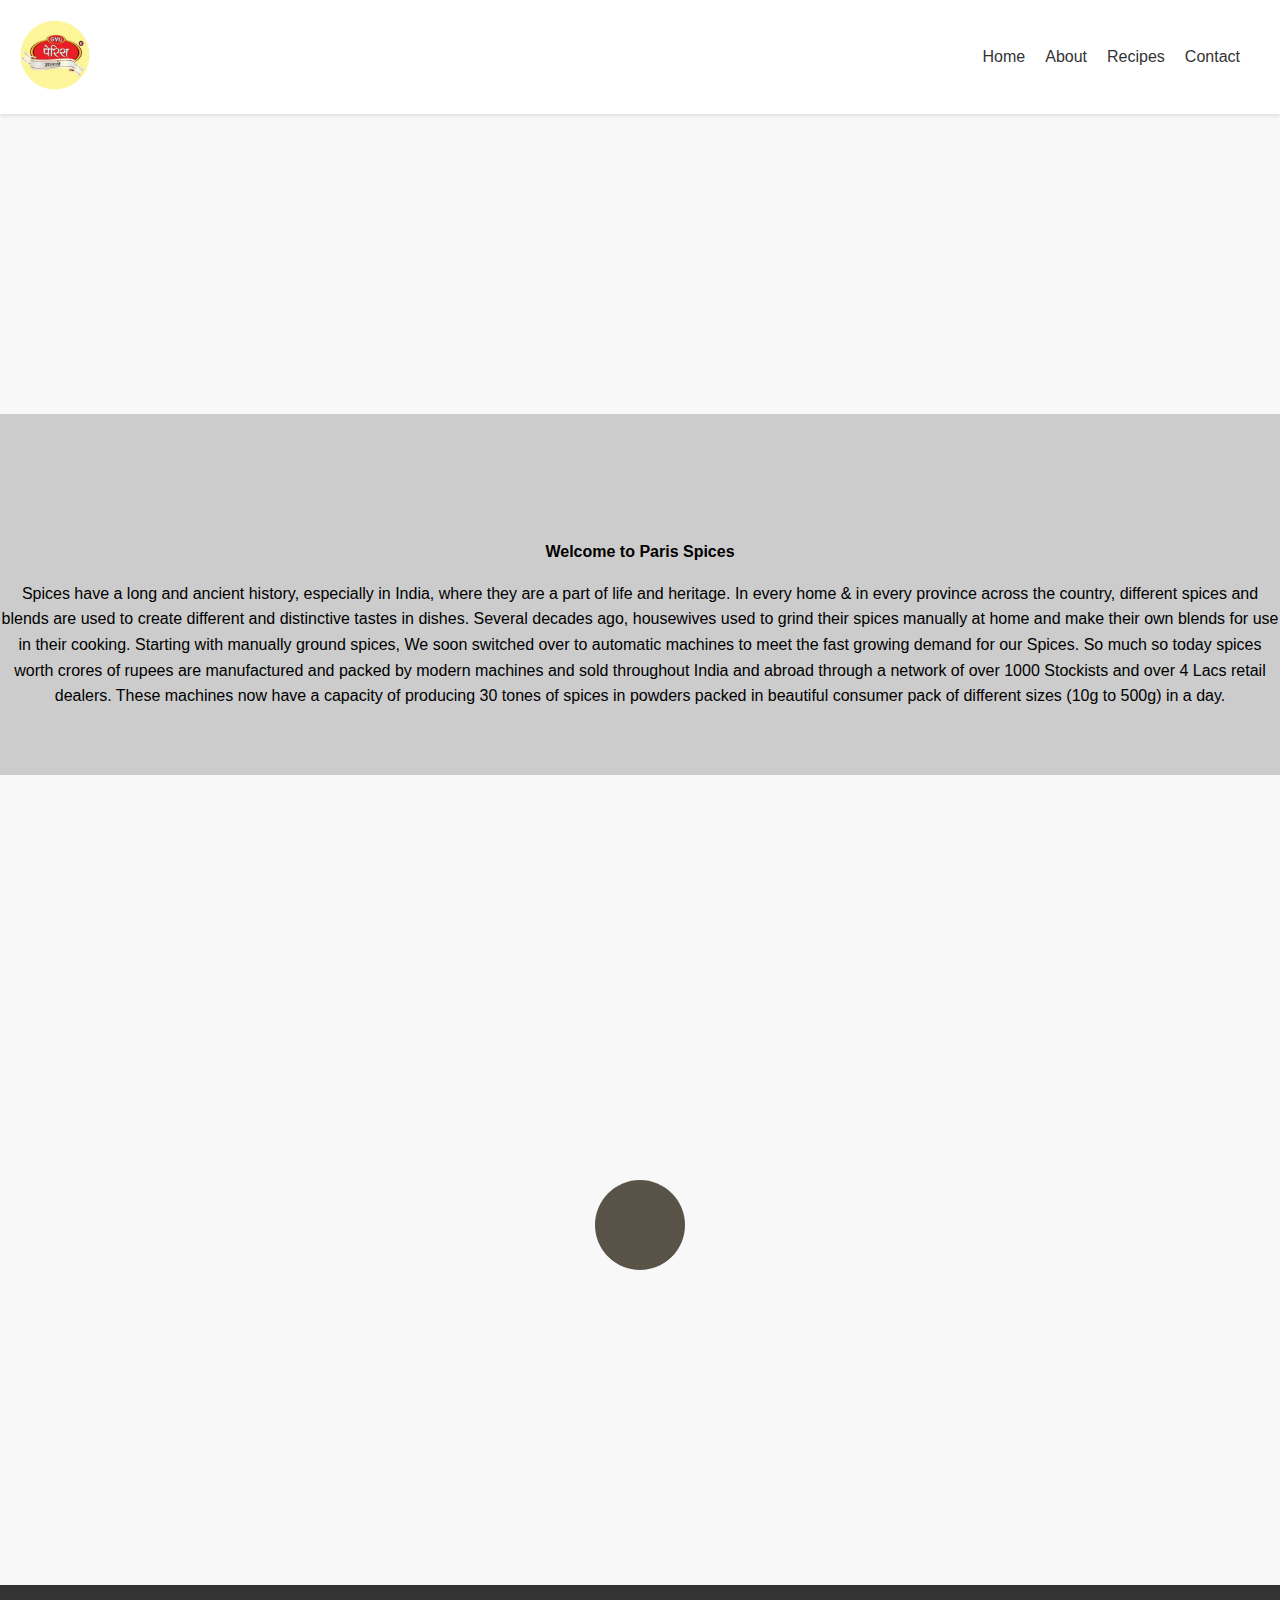
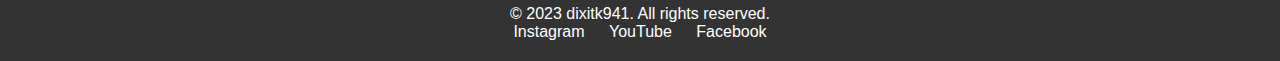
==== about.html @ ac3e23d1 "Add files via upload" ====
<!DOCTYPE html>
<html lang="en">
<head>
  <meta charset="UTF-8">
  <meta name="viewport" content="width=device-width, initial-scale=1.0">
  <title>about</title>
  <link rel="stylesheet" href="./css/about.css">
  <link rel="stylesheet" href="./css/contact.css">
  <link rel="stylesheet" href="./css/footer.css">
  <link rel="stylesheet" href="./css/header.css">
  <link rel="stylesheet" href="./css/hero.css">
  <link rel="stylesheet" href="./css/mobile.css">
  <link rel="stylesheet" href="./css/radialmenu.css">
  <link rel="stylesheet" href="./css/styles.css">
  <script src="script.js"></script>
</head>
<body>
  <header class="header">
    <div class="burger-icon">
        <div class="bar bar1"></div>
        <div class="bar bar2"></div>
        <div class="bar bar3"></div>
    </div>
    <div class="logo">
        <a href="./home.html">
            <img src="./product-img/logo.jpeg" alt="Your Logo">
        </a>
    </div>
    <nav class="nav">
        <ul>
            <li><a href="./home.html">Home</a></li>
            <li><a href="./about.html">About</a></li>
            <li><a href="./recipes.html">Recipes</a></li>
            <li><a href="./contact.html">Contact</a></li>
        </ul>
    </nav>
  </header>
  <div class="content">
  
    <div class="animated-image">
      <img src="product-img/aboutus.png" alt="Animated Image">
    </div>

    <section class="about">
        <h2>About Us</h2>
        <p><strong>Welcome to Paris Spices </strong></p>
          <p>Spices have a long and ancient history, especially in India, where they are a part of life and heritage. In every home & in every province across the country, different spices and blends are used to create different and distinctive tastes in dishes. Several decades ago, housewives used to grind their spices manually at home and make their own blends for use in their cooking.
          
          Starting with manually ground spices, We soon switched over to automatic machines to meet the fast growing demand for our Spices. So much so today spices worth crores of rupees are manufactured and packed by modern machines and sold throughout India and abroad through a network of over 1000 Stockists and over 4 Lacs retail dealers. These machines now have a capacity of producing 30 tones of spices in powders packed in beautiful consumer pack of different sizes (10g to 500g) in a day.</p>
      </section>

      <section class="radial">

        <span></span>
        <div class="wrap">
            <a class="her" href="#"><div></div></a>
            <a class="her" href="#"><div></div></a>
            <a class="her" href="#"><div></div></a>
            <a class="her" href="#"><div></div></a>
            <a class="her" href="#"><div></div></a>
        </div>
      </section> 

      <footer class="footer">
        <p>&copy; 2023 dixitk941. All rights reserved.</p>
        <div class="social-links">
          <a href="https://www.instagram.com/your_instagram" target="_blank" rel="noopener noreferrer">Instagram</a>
          <a href="https://www.youtube.com/your_youtube" target="_blank" rel="noopener noreferrer">YouTube</a>
          <a href="https://www.facebook.com/your_facebook" target="_blank" rel="noopener noreferrer">Facebook</a>
        </div>
      </footer>
      
      
      
      </body>
      </html>
---- css/about.css ----
.about {
    background-color: #ccc;
    padding: 50px 0;
    text-align: center;
  }
  
  .about h2 {
    font-size: 28px;
    margin-bottom: 20px;
    color: black;
    opacity: 0;
  }
  
  .about p {
    font-size: 16px;
    color: black;
    line-height: 1.6;
    opacity: 1;
  }
---- css/contact.css ----
#contact {
  background-image:url(./123.jpg);
  overflow: hidden;
  text-align: center;
  color: white;
  padding: 50px 0;
}

#contact h2 {
  font-size: 28px;
}

#contact form {
  max-width: 400px;
  margin: 0 auto;
  background: rgba(0, 0, 0, 0.7);
  padding: 20px;
  border-radius: 8px;
  box-shadow: 0 2px 6px rgba(0, 0, 0, 0.1);
}

#contact label {
  display: block;
  font-size: 18px;
  margin-top: 20px;
}

#contact input,
#contact textarea,
#contact button {
  width: 100%;
  padding: 10px;
  margin-top: 10px;
  font-size: 16px;
  border: none;
  border-radius: 4px;
}

#contact textarea {
  height: 120px;
}

#contact button {
  background-color: #009688;
  color: white;
  cursor: pointer;
}
---- css/footer.css ----
.footer {
    background-color: #333;
    color: #fff;
    text-align: center;
    padding: 20px 0;
  }
  
  .footer p {
    margin: 0;
  }
  
  .social-links a {
    color: #fff;
    text-decoration: none;
    margin: 0 10px;
  }
  
  .social-links a:hover {
    color: #ccc;
  }
---- css/header.css ----
.header {
    background-color: #fff;
    color: #333;
    padding: 20px;
    display: flex;
    justify-content: space-between;
    align-items: center;
    box-shadow: 0 2px 4px rgba(0, 0, 0, 0.1);
  }
  .logo{
    margin-right: auto;
  }
  .logo img {
    width: 70px;
    height: 70px;
    border-radius: 50%;
  }
  
  .logo1{
      margin: auto;
  }
  .logo1 img {
    width: 80px;
    height: 80px;
    border-radius: 60%;
  }
  
  /* Navigation */
  .nav {
    display: flex;
  }
  
  .nav ul {
    list-style: none;
    display: flex;
    margin: 0;
    padding: 0;
  }
  
  .nav li {
    margin-right: 20px;
  }
  
  .nav a {
    text-decoration: none;
    color: #333;
  }


  @media screen and (max-width: 600px)
 {
    .logo img {
        width: 35px;
        height: 35px;
      }

      .logo1 img {
        width: 40px;
        height: 40px;
        border-radius: 30%;
      }
  
}
---- css/hero.css ----
.hero h1 {
    font-size: 36px;
    margin-bottom: 20px;
  }
  
  .hero p {
    font-size: 18px;
    margin-bottom: 30px;
  }
  
  .hero .btn {
    padding: 10px 20px;
    background-color: #fff;
    color: #333;
    border: none;
    border-radius: 5px;
    text-decoration: none;
  }
---- css/radialmenu.css ----
.wrap {
    position: relative;
    width: 80vmin;
    height: 80vmin;
    background: inherit;
    transform: scale(0.2) translateZ(0px);
    opacity: 0;
    transition: transform 0.5s, opacity 0.5s;
    margin: 0 auto;
  }
  
  .her {
    position: absolute;
    left: 0;
    top: 0;
    width: 47.5%;
    height: 47.5%;
    overflow: hidden;
    transform: scale(0.5) translateZ(0px);
    background: #585247;
  }
  
  .her div {
    height: 100%;
    background-size: cover;
    opacity: 0.5;
    transition: opacity 0.5s;
    border-radius: inherit;
  }
  
  .her:nth-child(1) {
    border-radius: 40vmin 0 0 0;
    transform-origin: 110% 110%;
    transition: transform 0.4s 0.15s;
  }
  
  a:nth-child(1) div {
    background-image: url('product-img/WhatsApp\ Image\ 2023-12-19\ at\ 2.35.42\ PM\ \(1\).jpeg');
  }
  
  
  
  .her:nth-child(2)
  
  {
  
  border-radius: 0 40vmin 0 0;
  
  left: 52.5%;
  
  transform-origin: -10% 110%;
  
  transition: transform .4s .2s;
  
  }
  
  .her:nth-child(2) div{
  
  background-image:url('product-img/WhatsApp\ Image\ 2023-12-19\ at\ 2.35.42\ PM.jpeg');
  
  }
  
  
  
  
  
  .her:nth-child(3)
  
  {
  
  border-radius: 0 0 0 40vmin;
  
  top: 52.5%;
  
  transform-origin: 110% -10%;
  
  transition: transform .4s .25s;
  
  }
  
  .her:nth-child(3) div{
  
  background-image:url('product-img/WhatsApp\ Image\ 2023-12-19\ at\ 2.35.42\ PM\ \(1\).jpeg');
  
  }
  
  .her:nth-child(4)
  
  {
  
  border-radius: 0 0 40vmin 0;
  
  top: 52.5%; left: 52.5%;
  
  transform-origin: -10% -10%;
  
  transition: transform .4s .3s;
  
  }
  
  .her:nth-child(4) div{
  
  background-image: url('product-img/WhatsApp\ Image\ 2023-12-19\ at\ 2.35.42\ PM.jpeg');
  
  }
  
  
  
  
  
  .her:nth-child(5)
  
  {
  
  border-radius: 50vmin;
  
  width: 55%; height: 55%;
  
  top: 22.5%; left: 22.5%;
  
  transform-origin: -10% -10%;
  
  transform: scale(1);
  
  box-shadow: 0 0 0 5vmin #E3DfD2;
  
  
  
  }
  
  .her:nth-child(5) div{
  
  background-image: url('product-img/WhatsApp\ Image\ 2023-12-19\ at\ 2.35.42\ PM\ \(2\).jpeg');
  
  
  
  }
  
  
  
  span {
    position: relative;
    display: block;
    margin: 0 auto;
    top: 45vmin;
    width: 10vmin;
    height: 10vmin;
    border-radius: 100%;
    background: #585247;
    transform: translateZ(0px);
  }
  
  
  span span{
  
  position: absolute;
  
  width: 60%;
  
  height: 3px;
  
  background: #ACA696;
  
  left: 20%;
  
  top: 50%;
  
  border-radius: 0;
  
  }
  
  span span:after, span span:before{
  
  content: "";
  
  position: absolute;
  
  left: 0;
  
  top: -1.5vmin;
  
  width: 100%;
  
  height: 100%;
  
  background: inherit;
  
  }
  
  span span:after{
  
  top: 1.5vmin;
  
  }
  
  span:hover + .wrap, .wrap:hover{
  
  transform: scale(0.8) translateZ(0px);
  
  opacity: 1;
  
  }
  
  span:hover + .wrap a, .wrap:hover a{
  
  transform: scale(1) translateZ(0px);
  
  }
  
  
  
  
  
  
  
  .her:hover div{
  
  opacity: 1;
  
  transform: translateZ(0px);
  
  }
---- css/styles.css ----
/* General styles */
body {
  font-family: Arial, sans-serif;
  margin: 0;
  padding: 0;
  background-color: #f8f8f8;
}

/* Header */


/* Hero Section */
.hero {
  background-color: #333;
  color: #fff;
  text-align: center;
  padding: 100px 0;
}



/* About Section */

/* Contact Section */


/* Footer */


/* Image Animation */
.animated-image {
  width: 100%; /* Adjust this width as needed */
  height: 300px; /* Adjust this height as needed */
  overflow: hidden;
}

.animated-image img {
  width: 100%;
  height: 100%;
  object-fit: cover;
  animation-name: slideIn;
  animation-duration: 1s;
  animation-fill-mode: forwards;
  opacity: 0;
}

@keyframes slideIn {
  0% {
    opacity: 0;
    transform: translateY(20px);
  }
  100% {
    opacity: 1;
    transform: translateY(0);
  }
}

/* Additional styles */
/* Image Line */
.image-line {
  display: flex;
  justify-content: space-around;
  align-items: center;
  margin-top: 30px;
}

.image-line img {
  width: 150px;
  height: auto;
  margin: 0 10px;
  transition: transform 0.3s ease-in-out;
}

.image-line img:hover {
  transform: scale(1.1);
}

/* Text Box Animation */
.text-box {
  text-align: center;
  margin-top: 20px;
  opacity: 0; /* Initially hidden */
  transition: opacity 0.5s ease-in-out; /* Transition for opacity */
  animation-name: slideIn;
  animation-duration: 1s;
  animation-fill-mode: forwards;
}

.text-box.show {
  opacity: 1; /* Show when class 'show' is added */
}

/* ... Other styles continue here ... */



@media screen and (max-width: 600px){
  .image-line {
    display: flex;
    justify-content: space-around;
    align-items: center;
    margin-top: 15px;
  }
  
  .image-line img {
    width: 75px;
    height: auto;
    margin: 0 5px;
    transition: transform 0.3s ease-in-out;
  }
  
  .image-line img:hover {
    transform: scale(1.1);
  }
  
  /* Text Box Animation */
  .text-box {
    text-align: center;
    margin-top: 10px;
    opacity: 0; /* Initially hidden */
    transition: opacity 0.5s ease-in-out; /* Transition for opacity */
    animation-name: slideIn;
    animation-duration: 1s;
    animation-fill-mode: forwards;
  }
  
  .text-box.show {
    opacity: 1; /* Show when class 'show' is added */
  }


  .animated-image {
    width: 100%; /* Adjust this width as needed */
    height: 100%; /* Adjust this height as needed */
    overflow: hidden;
  }
  
  .animated-image img {
    width: 100%;
    height: 100%;
    object-fit: cover;
    animation-name: slideIn;
    animation-duration: 1s;
    animation-fill-mode: forwards;
    opacity: 0;
  }
  
  @keyframes slideIn {
    0% {
      opacity: 0;
      transform: translateY(20px);
    }
    100% {
      opacity: 1;
      transform: translateY(0);
    }
  }
  

}
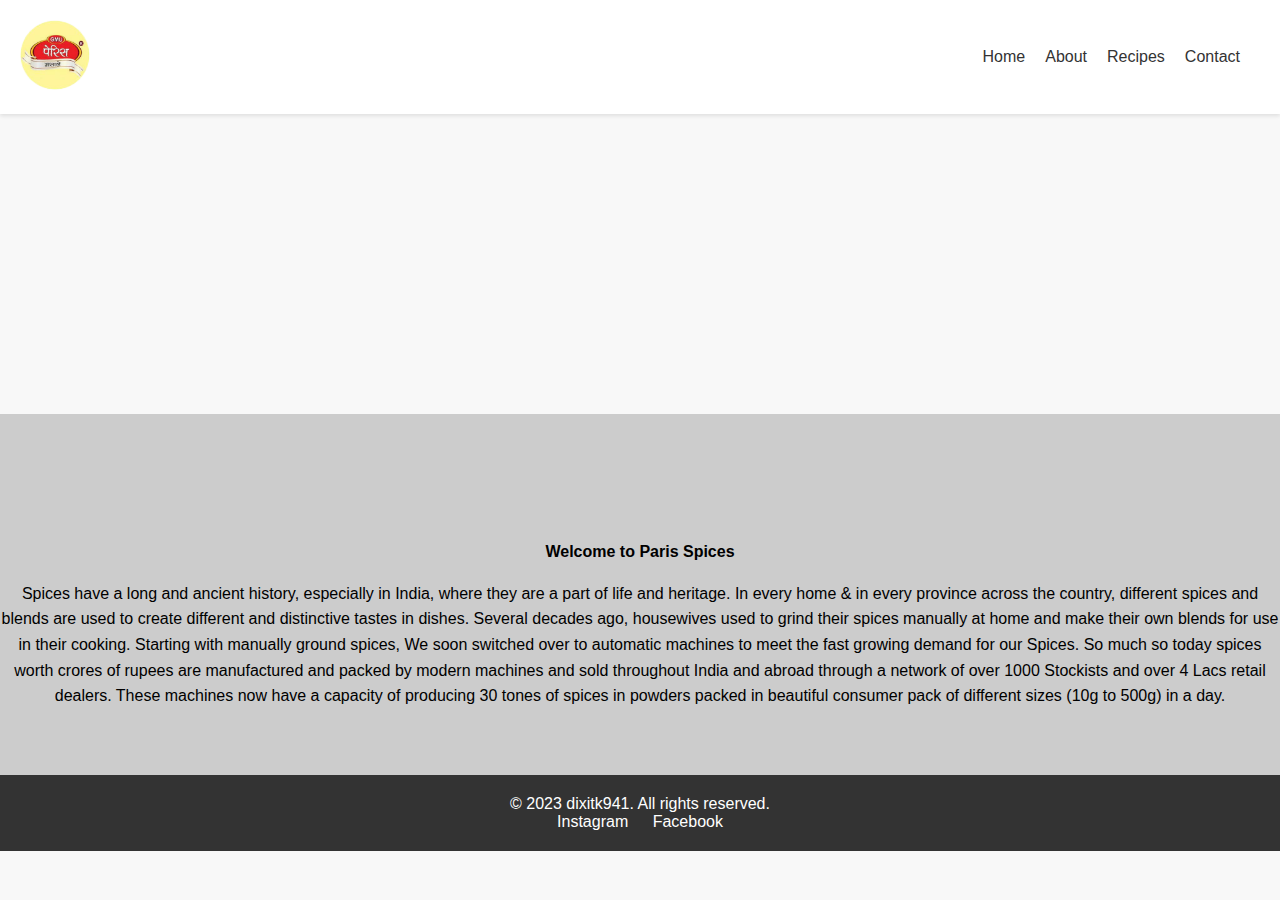
==== commit b7c9c8c7: "Update about.html" ====
--- a/about.html
+++ b/about.html
@@ -49,7 +49,7 @@
           Starting with manually ground spices, We soon switched over to automatic machines to meet the fast growing demand for our Spices. So much so today spices worth crores of rupees are manufactured and packed by modern machines and sold throughout India and abroad through a network of over 1000 Stockists and over 4 Lacs retail dealers. These machines now have a capacity of producing 30 tones of spices in powders packed in beautiful consumer pack of different sizes (10g to 500g) in a day.</p>
       </section>
 
-      <section class="radial">
+      <!--<section class="radial">
 
         <span></span>
         <div class="wrap">
@@ -59,18 +59,17 @@
             <a class="her" href="#"><div></div></a>
             <a class="her" href="#"><div></div></a>
         </div>
-      </section> 
+      </section> -->
 
       <footer class="footer">
         <p>&copy; 2023 dixitk941. All rights reserved.</p>
         <div class="social-links">
-          <a href="https://www.instagram.com/your_instagram" target="_blank" rel="noopener noreferrer">Instagram</a>
-          <a href="https://www.youtube.com/your_youtube" target="_blank" rel="noopener noreferrer">YouTube</a>
-          <a href="https://www.facebook.com/your_facebook" target="_blank" rel="noopener noreferrer">Facebook</a>
+          <a href="https://www.instagram.com/parisspices/" target="_blank" rel="noopener noreferrer">Instagram</a>
+          <a href="https://www.facebook.com/Paris.spicesGMU?mibextid=nb1MFm3jZYALyyMy" target="_blank" rel="noopener noreferrer">Facebook</a>
         </div>
       </footer>
       
       
       
       </body>
-      </html>+      </html>
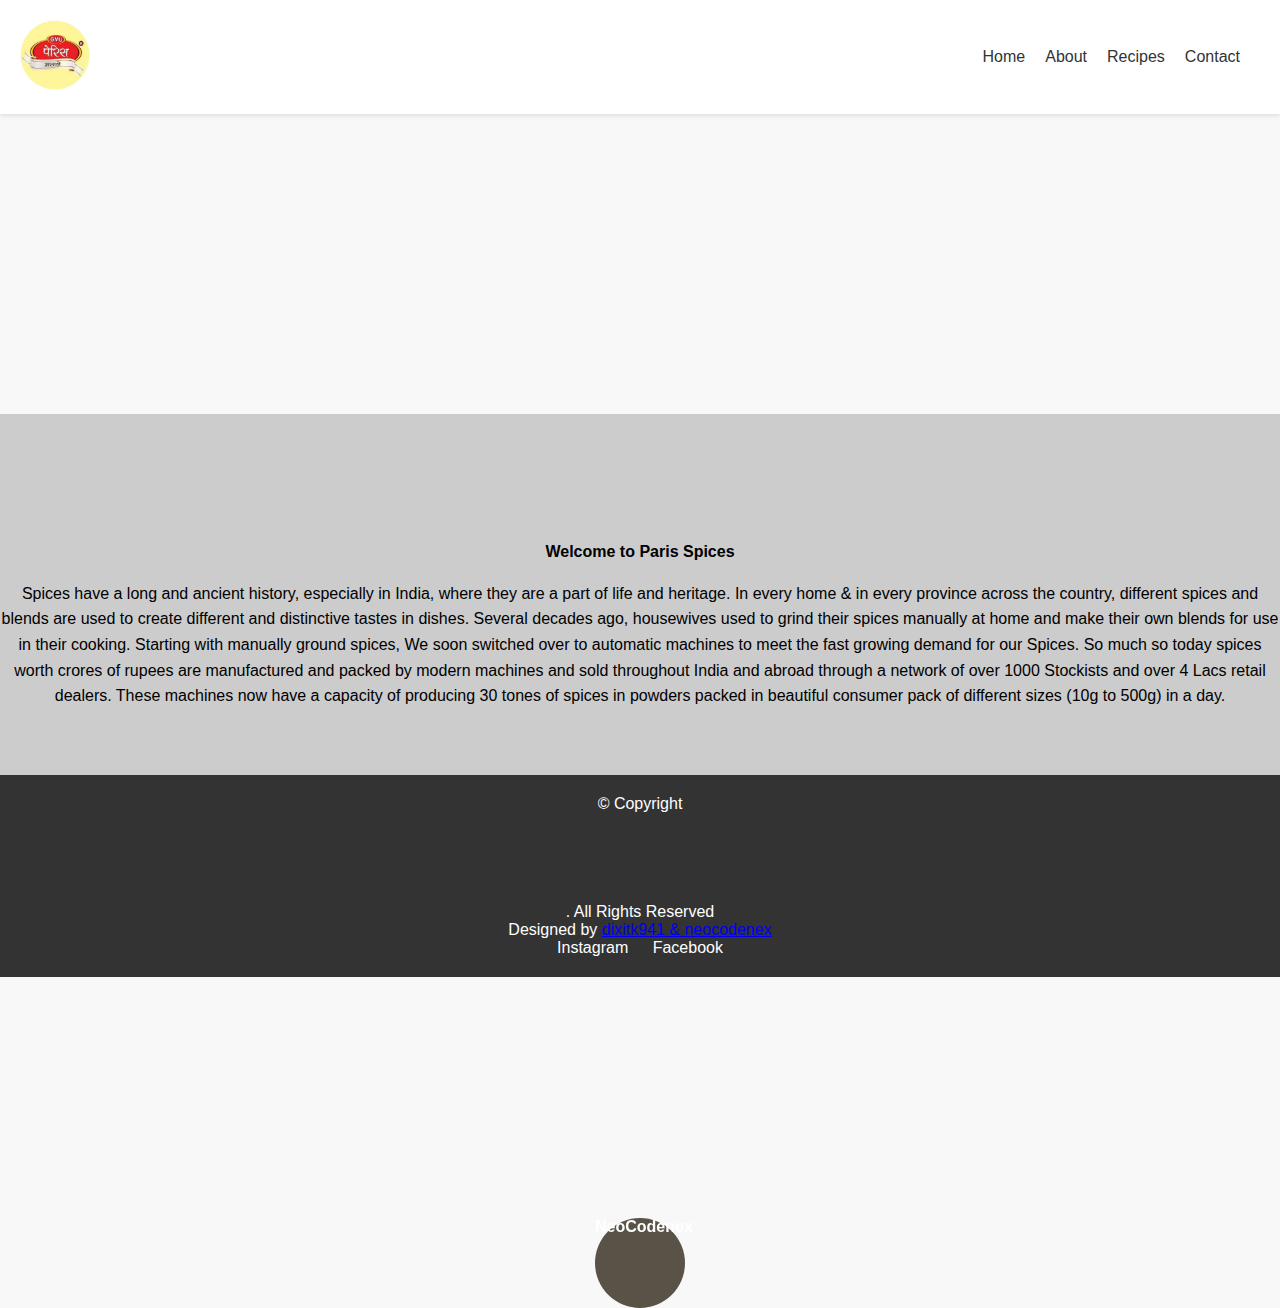
==== commit f8f58400: "Update about.html" ====
--- a/about.html
+++ b/about.html
@@ -12,6 +12,7 @@
   <link rel="stylesheet" href="./css/mobile.css">
   <link rel="stylesheet" href="./css/radialmenu.css">
   <link rel="stylesheet" href="./css/styles.css">
+   <link rel="icon" href="./website icon/favicon_io/favicon.ico type="image/x-icon">
   <script src="script.js"></script>
 </head>
 <body>
@@ -62,12 +63,30 @@
       </section> -->
 
       <footer class="footer">
-        <p>&copy; 2023 dixitk941. All rights reserved.</p>
+      <div class="container mt-4">
+    <div class="copyright">
+      &copy; Copyright <strong><span>NeoCodenex</span></strong>. All Rights Reserved
+    </div>
+    <div class="credits">
+      Designed by <a href="https://neocodenex.tech">dixitk941 & neocodenex</a>
+    </div>
+  </div>
         <div class="social-links">
           <a href="https://www.instagram.com/parisspices/" target="_blank" rel="noopener noreferrer">Instagram</a>
           <a href="https://www.facebook.com/Paris.spicesGMU?mibextid=nb1MFm3jZYALyyMy" target="_blank" rel="noopener noreferrer">Facebook</a>
         </div>
       </footer>
+
+    <script type="application/ld+json">
+{
+  "@context": "https://schema.org",
+  "@type": "Organization",
+  "name": "parisspices",
+  "logo": "https://www.parisspices.com/product-img/logo.jpeg"
+}
+</script>
+
+
       
       
       
--- a/css/styles.css
+++ b/css/styles.css
@@ -6,7 +6,10 @@
   background-color: #f8f8f8;
 }
 
-/* Header */
+html{
+  scroll-behavior: smooth;
+}
+
 
 
 /* Hero Section */
@@ -157,4 +160,4 @@
   }
   
 
-}+}
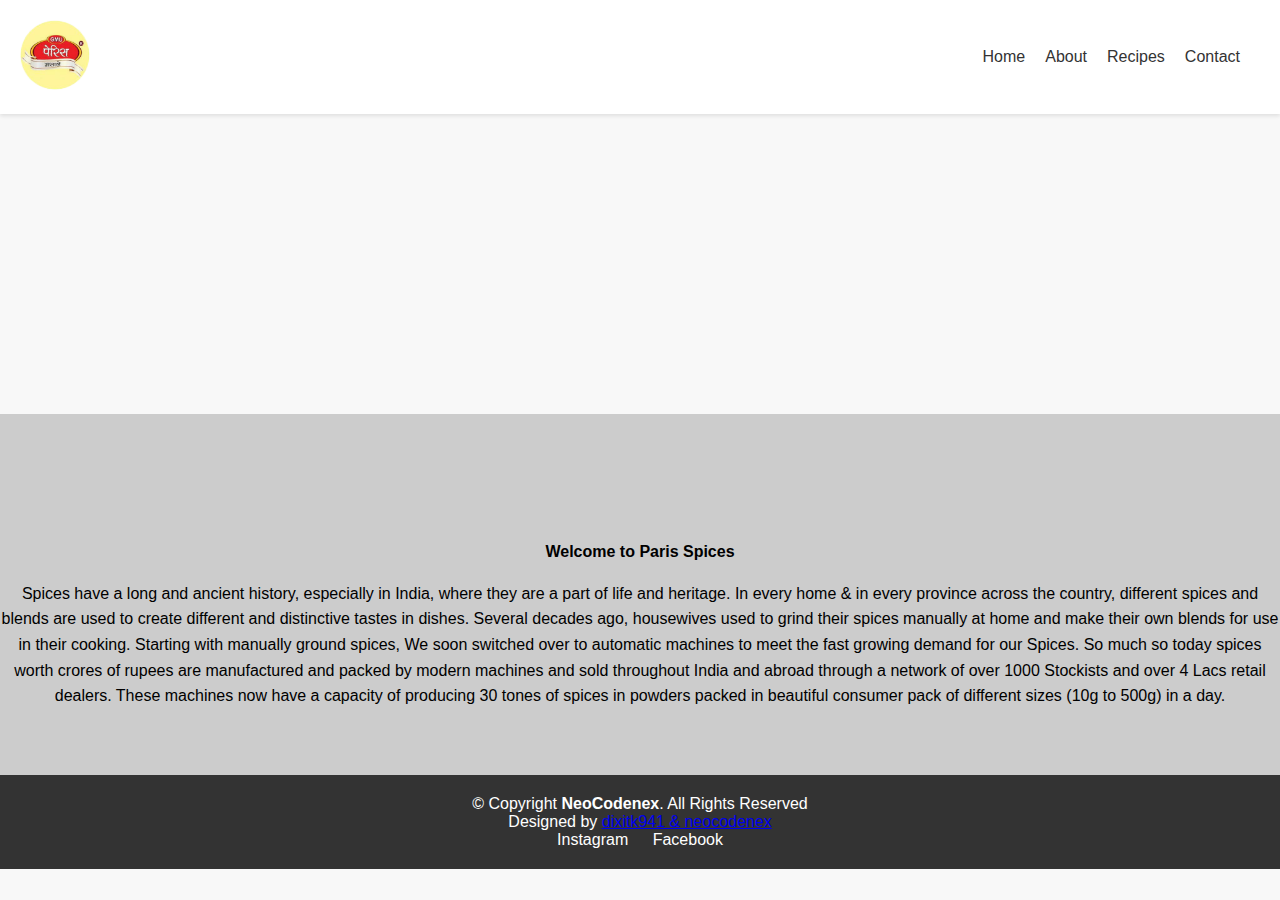
==== commit 6bd59416: "Update about.html" ====
--- a/about.html
+++ b/about.html
@@ -62,20 +62,18 @@
         </div>
       </section> -->
 
-      <footer class="footer">
-      <div class="container mt-4">
-    <div class="copyright">
-      &copy; Copyright <strong><span>NeoCodenex</span></strong>. All Rights Reserved
+     <footer class="footer">
+      <div class="copyright">
+      &copy; Copyright <strong>NeoCodenex</strong>. All Rights Reserved
     </div>
     <div class="credits">
-      Designed by <a href="https://neocodenex.tech">dixitk941 & neocodenex</a>
+      Designed by <a href="https://neocodenex.tech" target="_blank rel="noopener noreferrer">dixitk941 & neocodenex</a>
     </div>
-  </div>
-        <div class="social-links">
+<div class="social-links">
           <a href="https://www.instagram.com/parisspices/" target="_blank" rel="noopener noreferrer">Instagram</a>
           <a href="https://www.facebook.com/Paris.spicesGMU?mibextid=nb1MFm3jZYALyyMy" target="_blank" rel="noopener noreferrer">Facebook</a>
         </div>
-      </footer>
+</footer>
 
     <script type="application/ld+json">
 {
